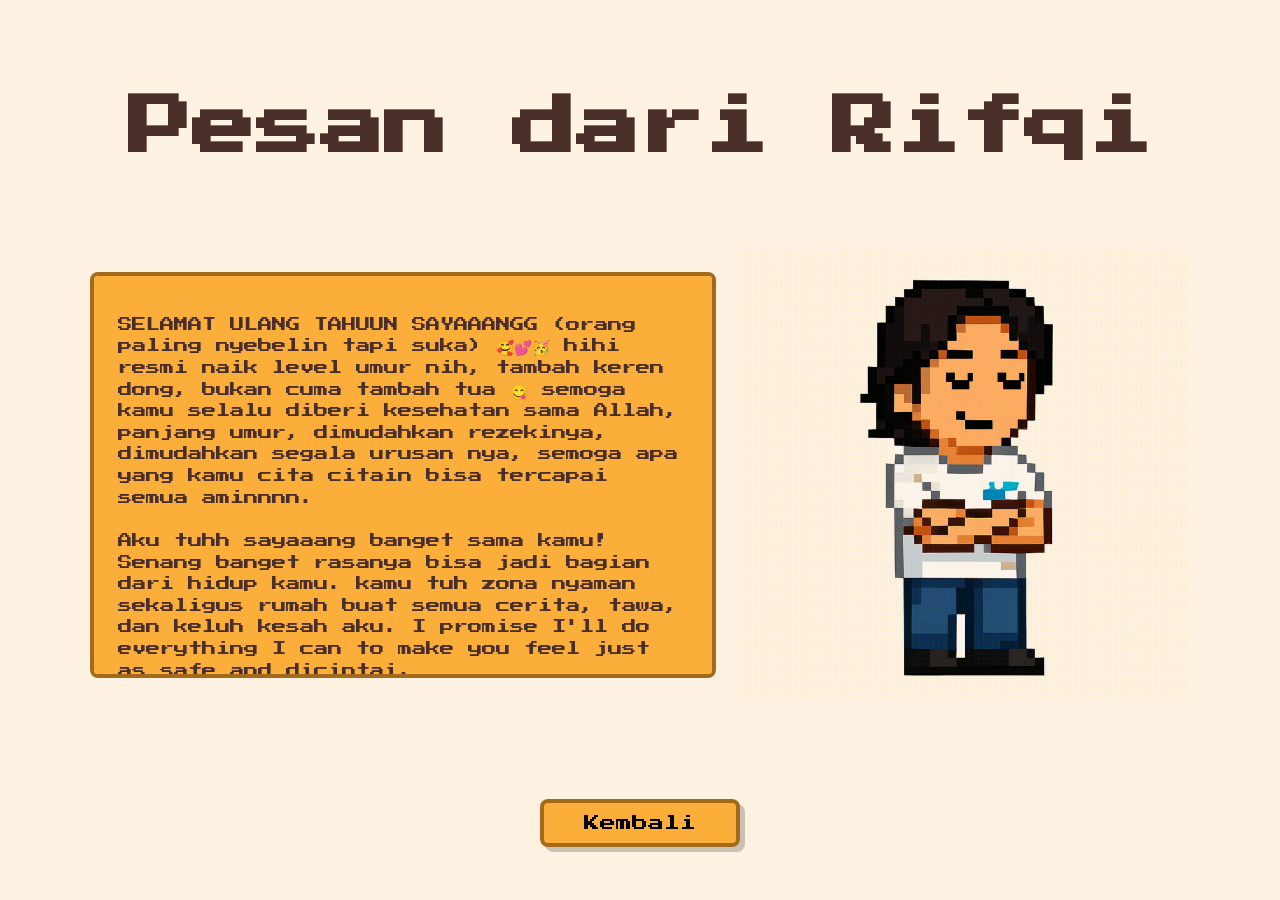
==== pesan.html @ e691fc0d "done" ====
<!DOCTYPE html>
<html lang="id">
  <head>
    <meta charset="UTF-8" />
    <meta name="viewport" content="width=device-width, initial-scale=1.0" />
    <title>Pesan buat Dina</title>
    <!-- Memuat Google Font -->
    <link rel="preconnect" href="https://fonts.googleapis.com" />
    <link rel="preconnect" href="https://fonts.gstatic.com" crossorigin />
    <link
      href="https://fonts.googleapis.com/css2?family=Press+Start+2P&display=swap"
      rel="stylesheet"
    />

    <link rel="stylesheet" href="style/style.css" />
  </head>
  <body>
    <div id="page-four" class="page">
      <h1 class="message-title">Pesan dari Rifqi</h1>

      <div class="message-container">
        <div class="message-box">
          <p>
            SELAMAT ULANG TAHUUN SAYAAANGG (orang paling nyebelin tapi suka)
            🥰💕🥳 hihi resmi naik level umur nih, tambah keren dong, bukan cuma
            tambah tua 😋 semoga kamu selalu diberi kesehatan sama Allah,
            panjang umur, dimudahkan rezekinya, dimudahkan segala urusan nya,
            semoga apa yang kamu cita citain bisa tercapai semua aminnnn.
            <br /><br />
            Aku tuhh sayaaang banget sama kamu! Senang banget rasanya bisa jadi
            bagian dari hidup kamu. kamu tuh zona nyaman sekaligus rumah buat
            semua cerita, tawa, dan keluh kesah aku. I promise I'll do
            everything I can to make you feel just as safe and dicintai.
            <br /><br />
            Terima kasih karena sudah jadi warna paling cerah di hariku, sumber
            senyumku tiap pagi, alasan kenapa hari hariku lebih bermakna.
            <br /><br />
            Aku bangga sama setiap langkah yang kamu ambil, sama kerja keras
            kamu, sama perjalanan panjang yang sudah membentukmu jadi sosok
            hebat hari ini. Semoga di ulang tahun dan di tahun tahun berikutnya,
            kamu selalu dikelilingi orang orang baik, kesempatan bagus, serta
            kebahagiaan yang nggaa ada habisnya. Aku selalu ngedoain yang
            terbaik buat kamu.
            <br /><br />
            Semoga di hari yang indah ini akan seindah senyuman kamu, sehangat
            pelukan kamu, dan sesyahdu rasa sayang kita. Aku akan selalu ada di
            samping kamu, hari ini, besok, dan seterusnya.
            <br /><br />
            Ayooo kita rayain ulang tahunmu bareng bareng, sampai tua nanti,
            setiap tahun, seumur hidup.
            <br /><br />
            HAPPY BIRTHDAY, LOVE! I LOVE YOU SO MUCH, lebih dari kemarin, dan
            kurang dari besok.💋💕
          </p>
        </div>

        <img src="assets/Rifqi.gif" alt="Gambar Rifqi" class="message-image" />
      </div>

      <a href="page3.html" id="backButton" class="back-button">Kembali</a>
    </div>

    <script>
      const backButton = document.getElementById("backButton");
      backButton.addEventListener("click", function (e) {
        e.preventDefault();
        document.body.classList.add("fade-out");
        setTimeout(() => {
          window.location.href = this.href;
        }, 500);
      });
    </script>
  </body>
</html>
---- style/style.css ----
:root {
  --bg-color: #fdf2e1;
  --text-color: #4a2e2a;
  --button-bg: #fcae3b;
  --button-border: #a36a1b;
  --button-text: #000000;
  --greeting-outline: #003b6d;
}

body,
html {
  margin: 0;
  padding: 0;
  width: 100%;
  height: 100%;
  font-family: "Press Start 2P", cursive;
  background-color: var(--bg-color);
  color: var(--text-color);
  overflow: hidden;
}

body {
  opacity: 0;
  animation: pageFadeIn 0.5s ease-in-out forwards;
  transition: opacity 0.5s ease-in-out;
}

body.fade-out {
  opacity: 0;
}

@keyframes pageFadeIn {
  from {
    opacity: 0;
  }
  to {
    opacity: 1;
  }
}

/* Kontainer umum untuk setiap halaman */
.page {
  display: flex;
  flex-direction: column;
  align-items: center;
  justify-content: center;
  height: 100vh;
  width: 100%;
  padding: 1rem;
  text-align: center;
  box-sizing: border-box;
}

/* --- Halaman Pertama --- */
#page-one .title {
  font-size: 1.5rem;
  line-height: 1.2;
  margin-top: auto;
  margin-bottom: 0;
  padding-top: 2rem;
}
#page-one .birthday-image {
  max-width: 350px;
  width: 50%;
  margin: 2rem auto;
}
#page-one .subtitle {
  font-size: 1.125rem;
  margin-bottom: 3rem;
}
#page-one .start-button {
  background-color: var(--button-bg);
  color: var(--button-text);
  border: 4px solid var(--button-border);
  border-radius: 0.5rem;
  padding: 0.75rem 2.5rem;
  font-size: 1.125rem;
  font-family: "Press Start 2P", cursive;
  cursor: pointer;
  box-shadow: 5px 5px 0px rgba(0, 0, 0, 0.2);
  transition: all 0.15s ease-in-out;
  margin-bottom: auto;
}
#page-one .start-button:hover {
  box-shadow: none;
  transform: translate(5px, 5px);
}

/* --- Halaman Kedua --- */
#page-two {
  position: relative;
}
.deco-container {
  position: absolute;
  top: 0;
  left: 0;
  width: 100%;
  height: 100%;
  overflow: hidden;
  pointer-events: none;
}
.deco {
  position: absolute;
  opacity: 0;
  animation: floatUp 5s linear infinite;
  z-index: 0;
}
.deco.star {
  color: #ffd700;
}
.deco.heart {
  color: #ff69b4;
}
#page-two .birthday-greeting {
  color: var(--button-bg);
  font-size: 2.5rem;
  line-height: 1.3;
  text-shadow: -3px -3px 0 var(--greeting-outline),
    3px -3px 0 var(--greeting-outline), -3px 3px 0 var(--greeting-outline),
    3px 3px 0 var(--greeting-outline);
  opacity: 0;
  animation: fadeIn 1.5s ease-in-out forwards,
    idlePulse 2.5s ease-in-out infinite 1.5s;
  position: relative;
  z-index: 1;
}

/* --- Halaman Ketiga (Menu) --- */
#page-three {
  justify-content: center;
}
.greeting-static {
  color: var(--button-bg);
  font-size: 2.5rem;
  line-height: 1.3;
  text-shadow: -3px -3px 0 var(--greeting-outline),
    3px -3px 0 var(--greeting-outline), -3px 3px 0 var(--greeting-outline),
    3px 3px 0 var(--greeting-outline);
  margin-bottom: 2rem;
}
.menu-container {
  display: flex;
  flex-direction: column;
  gap: 1.5rem;
}
.menu-button {
  background-color: var(--button-bg);
  color: var(--button-text);
  border: 4px solid var(--button-border);
  border-radius: 0.5rem;
  padding: 0.75rem 1.5rem;
  font-size: 1rem;
  line-height: 1.2;
  font-family: "Press Start 2P", cursive;
  cursor: pointer;
  box-shadow: 5px 5px 0px rgba(0, 0, 0, 0.2);
  transition: all 0.15s ease-in-out;
  width: 250px;
}
.menu-button:hover {
  box-shadow: none;
  transform: translate(5px, 5px);
}

/* --- Halaman Keempat (Pesan) --- */
#page-four {
  justify-content: space-around;
}
.message-title {
  color: var(--text-color);
  font-size: 1.8rem;
  margin-bottom: 1rem;
}
.message-container {
  display: flex;
  align-items: center;
  gap: 1.5rem;
  width: 90%;
  max-width: 1100px;
}
.message-box {
  flex: 1;
  height: 350px;
  overflow-y: auto;
  background-color: var(--button-bg);
  border: 4px solid var(--button-border);
  border-radius: 0.5rem;
  padding: 1.5rem;
  text-align: left;
  color: var(--text-color);
  line-height: 1.5;
  font-size: 0.9rem;
}
.message-image {
  width: 450px;
  height: 450px;
  object-fit: cover;
}
.back-button {
  display: inline-block;
  text-decoration: none;
  margin-top: 1.5rem;
  background-color: var(--button-bg);
  color: var(--button-text);
  border: 4px solid var(--button-border);
  border-radius: 0.5rem;
  padding: 0.75rem 2.5rem;
  font-size: 1rem;
  cursor: pointer;
  box-shadow: 5px 5px 0px rgba(0, 0, 0, 0.2);
  transition: all 0.15s ease-in-out;
}
.back-button:hover {
  box-shadow: none;
  transform: translate(5px, 5px);
}
.message-box::-webkit-scrollbar {
  width: 12px;
}
.message-box::-webkit-scrollbar-track {
  background: #c7892e;
  border-radius: 8px;
}
.message-box::-webkit-scrollbar-thumb {
  background: var(--greeting-outline);
  border-radius: 8px;
}

/* --- Halaman Kelima (Kado) --- */
#page-five {
  justify-content: space-around;
  padding: 2rem 1rem;
}
.gift-title {
  color: var(--text-color);
  font-size: 1.8rem;
  margin-bottom: 2rem;
}
.gift-image {
  width: 200px;
  height: 200px;
  object-fit: cover;
  padding: 10px;
}
.gift-note {
  font-size: 1rem;
  line-height: 1.5;
  margin-top: 2rem;
  margin-bottom: 2rem;
}

/* === Keyframes untuk Animasi Elemen === */
@keyframes fadeIn {
  from {
    opacity: 0;
    transform: scale(0.8);
  }
  to {
    opacity: 1;
    transform: scale(1);
  }
}
@keyframes idlePulse {
  0% {
    transform: scale(1);
  }
  50% {
    transform: scale(0.95);
  }
  100% {
    transform: scale(1);
  }
}
@keyframes floatUp {
  0% {
    transform: translateY(0);
    opacity: 0.7;
  }
  100% {
    transform: translateY(-110vh);
    opacity: 0;
  }
}

/* === Media Queries untuk Desain Responsif === */
@media (max-width: 768px) {
  body,
  html {
    overflow-y: auto;
  }
  .message-container {
    flex-direction: column-reverse;
  }
  .message-image {
    width: 250px;
    height: 250px;
    margin-bottom: 1.5rem;
  }
  .message-box {
    height: 300px;
    width: 100%;
    box-sizing: border-box;
  }
  .message-title {
    font-size: 1.5rem;
  }
  .gift-title {
    font-size: 1.5rem;
  }
}

@media (min-width: 640px) {
  #page-one .title {
    font-size: 1.875rem;
    padding-top: 0;
  }
  #page-one .subtitle {
    font-size: 1.25rem;
  }
  #page-two .birthday-greeting {
    font-size: 4rem;
  }
  .greeting-static,
  .message-title,
  .gift-title {
    font-size: 2.5rem;
  }
}
@media (min-width: 768px) {
  #page-one .title {
    font-size: 2.25rem;
  }
  #page-one .subtitle {
    font-size: 1.5rem;
  }
  #page-two .birthday-greeting {
    font-size: 5rem;
  }
  .greeting-static,
  .message-title,
  .gift-title {
    font-size: 4rem;
  }
}
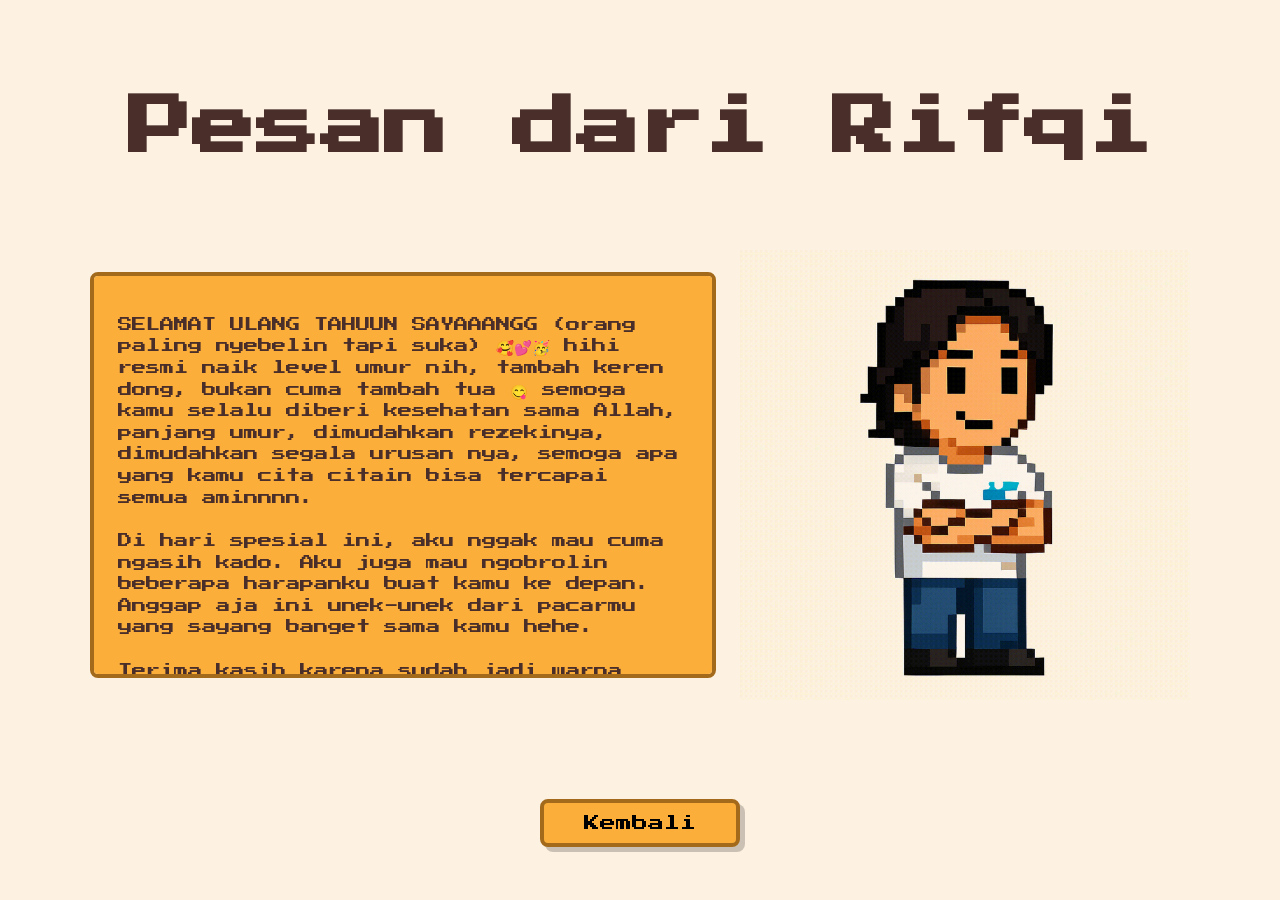
==== commit 6f32783e: "ganti pesan" ====
--- a/pesan.html
+++ b/pesan.html
@@ -27,24 +27,45 @@
             panjang umur, dimudahkan rezekinya, dimudahkan segala urusan nya,
             semoga apa yang kamu cita citain bisa tercapai semua aminnnn.
             <br /><br />
-            Aku tuhh sayaaang banget sama kamu! Senang banget rasanya bisa jadi
-            bagian dari hidup kamu. kamu tuh zona nyaman sekaligus rumah buat
-            semua cerita, tawa, dan keluh kesah aku. I promise I'll do
-            everything I can to make you feel just as safe and dicintai.
+            Di hari spesial ini, aku nggak mau cuma ngasih kado. Aku juga mau
+            ngobrolin beberapa harapanku buat kamu ke depan. Anggap aja ini
+            unek-unek dari pacarmu yang sayang banget sama kamu hehe.
             <br /><br />
             Terima kasih karena sudah jadi warna paling cerah di hariku, sumber
             senyumku tiap pagi, alasan kenapa hari hariku lebih bermakna.
             <br /><br />
-            Aku bangga sama setiap langkah yang kamu ambil, sama kerja keras
-            kamu, sama perjalanan panjang yang sudah membentukmu jadi sosok
-            hebat hari ini. Semoga di ulang tahun dan di tahun tahun berikutnya,
-            kamu selalu dikelilingi orang orang baik, kesempatan bagus, serta
-            kebahagiaan yang nggaa ada habisnya. Aku selalu ngedoain yang
-            terbaik buat kamu.
+            Kamu itu perempuan keren yang punya pendirian. Aku harap kamu terus
+            kayak gitu yaa, jadi perempuan hebat yang tau tujuan, yang nggak
+            gampang kebawa omongan orang atau ikut-ikutan tren aneh-aneh. Tetap
+            jadi orang yang berkarakter kuat, yang meskipun keadaan sekitar lagi
+            ruwet, kamu tetap tenang dan tahu apa yang kamu pegang.
             <br /><br />
-            Semoga di hari yang indah ini akan seindah senyuman kamu, sehangat
-            pelukan kamu, dan sesyahdu rasa sayang kita. Aku akan selalu ada di
-            samping kamu, hari ini, besok, dan seterusnya.
+            Soal penampilan juga, aku suka caramu bawa diri. Teruslah pilih baju
+            yang sopan bukan karena disuruh, tapi karena kamu tahu kamu itu
+            berharga dan nggaa perlu diumbar. Sama satu lagi, jangan lupa rawat
+            diri biar wangi dan nyaman. Bukan buat nyenengin mata orang lain,
+            tapi buat nyenengin diri kamu sendiri. Kan enak kalau kita ngerasa
+            nyaman sama diri sendiri, hati jadi lebih adem.
+            <br /><br />
+            Aku juga bakal selalu dukung kamu buat jadi perempuan yang mandiri
+            secara finansial. Bukan berarti aku nggak mau bantu, tapi karena aku
+            tahu kamu itu mampu dan keren banget kalau bisa berdiri di atas kaki
+            sendiri. Tapi, di tengah semua kesibukan, please jaga kesehatan yaa.
+            Olahraga rutin, makan yang bener. Anggap aja badan kamu itu rumah
+            pertama kamu yang harus dirawat baik-baik biar jiwa kamu juga betah
+            tinggal di dalemnya.
+            <br /><br />
+            Ohh iyaa, soal pertemanan, cari circle yang positif yaa, yang saling
+            dukung, bukan yang isinya cuma banding-bandingin hidup. Kamu berhak
+            kok dapet temen-temen yang tulus. Dan yang paling penting dari
+            semuanya, jangan lupa buat selalu deketin diri sama Allah. Kadang
+            ada hal-hal yang di luar kuasa kita, dan cuma dengan berserah kita
+            bisa jadi lebih tenang dan kuat.
+            <br /><br />
+            Intinya, semua harapan aku ini cuma caraku bilang kalau aku sayang
+            banget sama kamu dan pengen liat kamu jadi versi terbaik dari
+            dirimu. Aku bakal selalu di sini kok, nemenin dan dukung kamu.
+            Jangan pernah ngerasa sendirian ya.
             <br /><br />
             Ayooo kita rayain ulang tahunmu bareng bareng, sampai tua nanti,
             setiap tahun, seumur hidup.
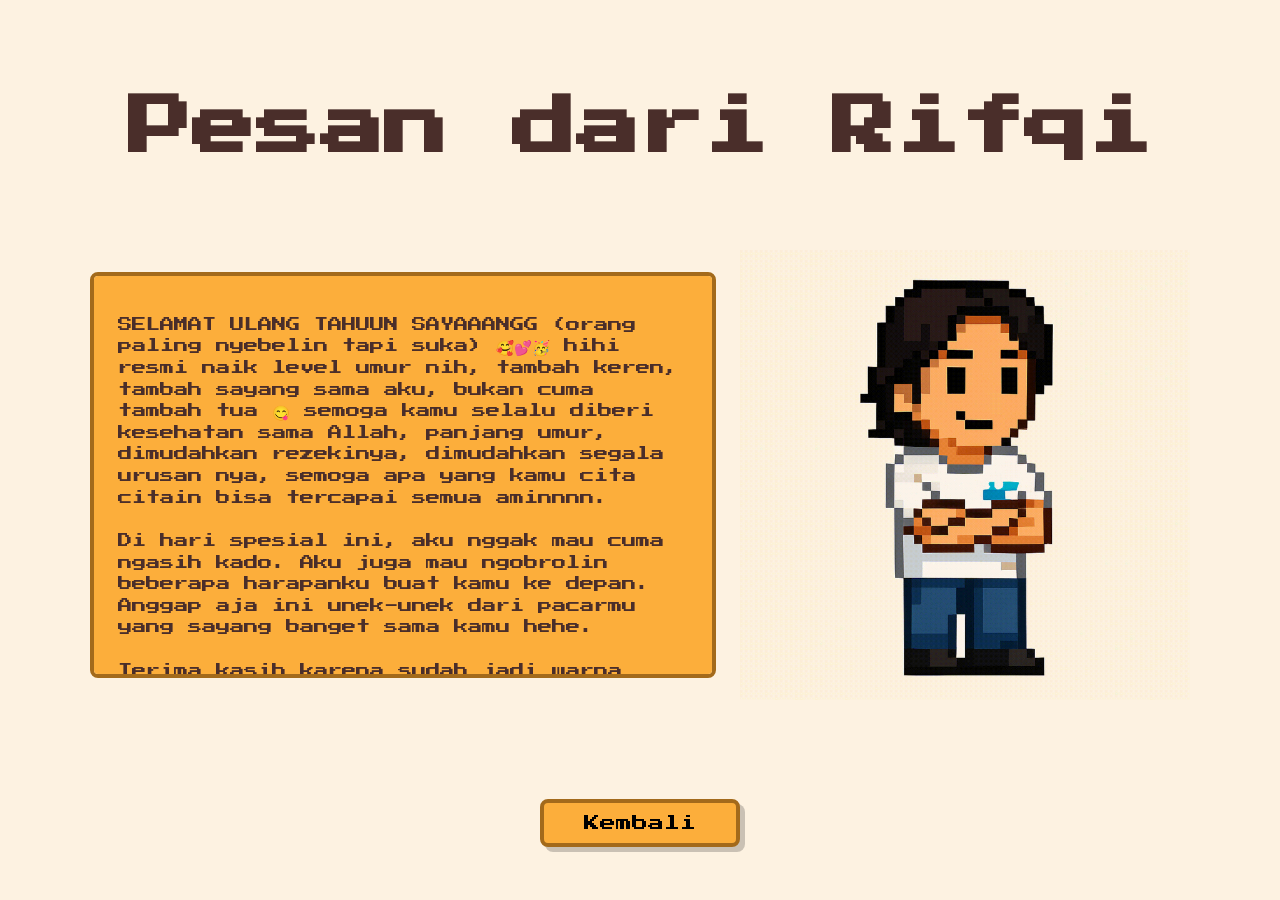
==== commit 405ed250: "edit pesan" ====
--- a/pesan.html
+++ b/pesan.html
@@ -22,10 +22,11 @@
         <div class="message-box">
           <p>
             SELAMAT ULANG TAHUUN SAYAAANGG (orang paling nyebelin tapi suka)
-            🥰💕🥳 hihi resmi naik level umur nih, tambah keren dong, bukan cuma
-            tambah tua 😋 semoga kamu selalu diberi kesehatan sama Allah,
-            panjang umur, dimudahkan rezekinya, dimudahkan segala urusan nya,
-            semoga apa yang kamu cita citain bisa tercapai semua aminnnn.
+            🥰💕🥳 hihi resmi naik level umur nih, tambah keren, tambah sayang
+            sama aku, bukan cuma tambah tua 😋 semoga kamu selalu diberi
+            kesehatan sama Allah, panjang umur, dimudahkan rezekinya, dimudahkan
+            segala urusan nya, semoga apa yang kamu cita citain bisa tercapai
+            semua aminnnn.
             <br /><br />
             Di hari spesial ini, aku nggak mau cuma ngasih kado. Aku juga mau
             ngobrolin beberapa harapanku buat kamu ke depan. Anggap aja ini
